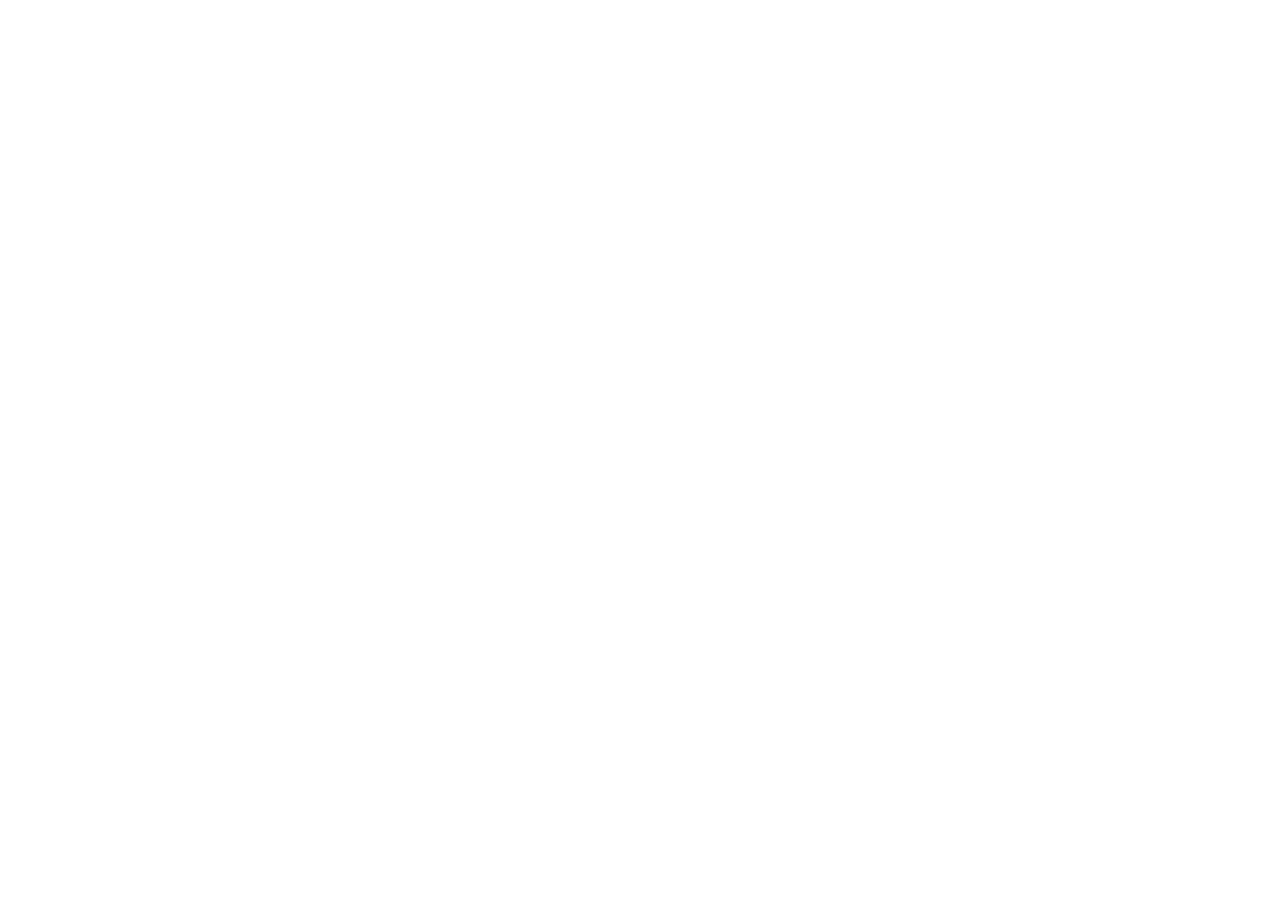
==== htdocs/index.html @ 6a360981 "improved windy widget integration" ====
<!DOCTYPE html>
<html xmlns="http://www.w3.org/1999/xhtml" xml:lang="de" lang="de">
  <head>
    <meta http-equiv="content-type" content="text/html; charset=UTF-8"/>
    <meta charset="utf-8">
    <meta name="author" content="Jörg Wendel"/>
    <meta name="copyright" content="Jörg Wendel"/>
    <meta name="viewport" content="initial-scale=1.0, width=device-width, user-scalable=no, maximum-scale=1, minimum-scale=1"/>
    <meta name="mobile-web-app-capable" content="yes"/>
    <meta name="apple-mobile-web-app-capable" content="yes"/>
<!--    <meta name="apple-mobile-web-app-status-bar-style" content="black-translucent"/> -->

    <link rel="icon" href="img/home.png" type="image/png"/>
    <link rel="shortcut icon" href="img/home.png" type="image/png"/>
    <link rel="apple-touch-icon-precomposed" sizes="144x144" href="img/home.png" type="image/png"/>

    <link rel="stylesheet" type="text/css" href="jquery/jquery-ui-1.12.1/jquery-ui.css">
    <link rel="stylesheet" type="text/css" href="jquery/autocomplete.css">
    <link rel="stylesheet" type="text/css" href="jquery/spectrum.css">
    <link rel="stylesheet" type="text/css" href="jquery/wheelcolorpicker.css">
    <link rel="stylesheet" type="text/css" href="jquery/picktim.css">
    <link rel="stylesheet" type="text/css" href="css/all.css" crossorigin="anonymous">
    <link rel="stylesheet" type="text/css" href="stylesheet.css">
    <link rel="stylesheet" type="text/css" href="scrollbar.css">

<!--    <link rel="stylesheet" href="//cdn.jsdelivr.net/npm/@mdi/font@6.5.95/css/materialdesignicons.min.css"> -->
    <link rel="stylesheet" href="css/materialdesignicons.min.css">

    <script src="jquery/jquery-3.5.1.min.js"></script>
    <script src="jquery/jquery-migrate-3.0.0.min.js"></script>
    <script src="jquery/picktim.js"></script>
    <script src="jquery/jquery-ui-1.12.1/jquery-ui.min.js"></script>
    <script src="jquery/jquery.ui.touch-punch.min.js"></script>
    <script src="jquery/jquery.md5.js"></script>
    <script src="jquery/jquery.browser.min.js"></script>
    <script src="jquery/spectrum.js"></script>
    <script src="jquery/jquery.wheelcolorpicker.min.js"></script>
    <script src="jquery/autocomplete.js"></script>
    <script src="jquery/moment-with-locales.min.js"></script>
    <script src="jquery/Chart.min.js"></script>
    <script src="jquery/canvas-gauges-master/gauge.min.js"></script>
    <script src="jquery/tinycolor.js"></script>
    <script src="jquery/sun.js"></script>
    <script type="text/javascript" src="const.js"></script>
    <script type="text/javascript" src="websocket.js"></script>
    <script type="text/javascript" src="main.js"></script>
    <script type="text/javascript" src="dashboard.js"></script>
    <script type="text/javascript" src="list.js"></script>
    <script type="text/javascript" src="chart.js"></script>
    <script type="text/javascript" src="setup.js"></script>
    <script type="text/javascript" src="iosetup.js"></script>
    <script type="text/javascript" src="usercfg.js"></script>
    <script type="text/javascript" src="alerts.js"></script>
    <script type="text/javascript" src="schema.js"></script>
    <script type="text/javascript" src="groups.js"></script>
    <script type="text/javascript" src="images.js"></script>
    <script type="text/javascript" src="commands.js"></script>
    <script type="text/javascript" src="lmc.js"></script>
    <script type="text/javascript" src="vdr.js"></script>
<!--    <script type="text/javascript" src="ph.js"></script> -->
  </head>
  <body>

    <div id="menu" class="menu">
      <nav id="navMenu" class="navMenu"></nav>
      <div id="infoBox" class="rounded-border infoBox"></div>
      <header id="header" class="rounded-border header"></header>
    </div>
    <div id="dashboardMenu" class="rounded-border menuDashboard"></div>

    <div id="content" class="content">
      <div id="controlContainer" class="controlContainer hidden"></div>
      <div id="container" class="container"></div>
    </div>

    <dialog role="dialog">
      <canvas id="chartDialog" class="chartDialogCanvas" onclick="toggleChartDialog('',0)"></canvas>
    </dialog>

  </body>
</html>
---- htdocs/jquery/autocomplete.css ----
input.vanilla,
.ui-autocomplete-multiselect.ui-state-default {
    display: block;
    padding: 4px 9px 1px 2px;
    overflow: hidden;
    cursor: text;
    background-color: var(--edit);
    border-radius: var(--borderRadius);
    border-color: var(--borderColor);
    border-style: none;
    border-width: 1px;
    margin-bottom: 3px;
    margin-top: 1px;
    width: inherit;
    /*height: 24px;*/
}

div.sortable div.placeholder {
	 border: 1px dashed #ccc;
    background-color: #afcada;
    display: inline-block;
    border-radius: 4px;
    padding: 0px 0px;
    margin-right: 2px;
    margin-bottom: 0px;
    width: 60px;
}

div.sortable div.placeholder:after {
    content: "\00a0 ";
}

input.vanilla {
    line-height: 1.7;
    padding: 2px 5px;
}

.ui-autocomplete-multiselect .ui-autocomplete-multiselect-item .ui-icon {
    float: right;
    cursor: pointer;
}

.ui-autocomplete-multiselect .ui-autocomplete-multiselect-item {
    display: inline-block;
    border: 1px solid #ccc;
    border-radius: 4px;
    padding: 1px 3px;
    margin-right: 2px;
    margin-bottom: 3px;
    color: #333;
    background-color: #f6f6f6;
}

.ui-autocomplete-multiselect input {
    display: inline-block;
    border: none;
    outline: none;
    height: auto;
    margin: 2px;
    overflow: visible;
    margin-bottom: 5px;
    text-align: left;
}

input.vanilla:focus,
.ui-autocomplete-multiselect.ui-state-active {
    outline: none;
/*    border: 1px solid #7ea4c7;
    -moz-box-shadow: 0 0 5px rgba(50,150,255,0.5);
    -webkit-box-shadow: 0 0 5px rgba(50,150,255,0.5);
    -khtml-box-shadow: 0 0 5px rgba(50,150,255,0.5);
    box-shadow: 0 0 5px rgba(50,150,255,0.5);*/
}

.ui-autocomplete {
    border-top: 0;
    border-top-left-radius: 0;
    border-top-right-radius: 0;
}
---- htdocs/jquery/spectrum.css ----
/***
Spectrum Colorpicker v1.8.1
https://github.com/bgrins/spectrum
Author: Brian Grinstead
License: MIT
***/

.sp-container {
    position:absolute;
    top:0;
    left:0;
    display:inline-block;
    *display: inline;
    *zoom: 1;
    /* https://github.com/bgrins/spectrum/issues/40 */
    z-index: 9999994;
    overflow: hidden;
}
.sp-container.sp-flat {
    position: relative;
}

/* Fix for * { box-sizing: border-box; } */
.sp-container,
.sp-container * {
    -webkit-box-sizing: content-box;
       -moz-box-sizing: content-box;
            box-sizing: content-box;
}

/* http://ansciath.tumblr.com/post/7347495869/css-aspect-ratio */
.sp-top {
  position:relative;
  width: 100%;
  display:inline-block;
}
.sp-top-inner {
   position:absolute;
   top:0;
   left:0;
   bottom:0;
   right:0;
}
.sp-color {
    position: absolute;
    top:0;
    left:0;
    bottom:0;
    right:20%;
}
.sp-hue {
    position: absolute;
    top:0;
    right:0;
    bottom:0;
    left:84%;
    height: 100%;
}

.sp-clear-enabled .sp-hue {
    top:33px;
    height: 77.5%;
}

.sp-fill {
    padding-top: 80%;
}
.sp-sat, .sp-val {
    position: absolute;
    top:0;
    left:0;
    right:0;
    bottom:0;
}

.sp-alpha-enabled .sp-top {
    margin-bottom: 18px;
}
.sp-alpha-enabled .sp-alpha {
    display: block;
}
.sp-alpha-handle {
    position:absolute;
    top:-4px;
    bottom: -4px;
    width: 6px;
    left: 50%;
    cursor: pointer;
    border: 1px solid black;
    background: white;
    opacity: .8;
}
.sp-alpha {
    display: none;
    position: absolute;
    bottom: -14px;
    right: 0;
    left: 0;
    height: 8px;
}
.sp-alpha-inner {
    border: solid 1px #333;
}

.sp-clear {
    display: none;
}

.sp-clear.sp-clear-display {
    background-position: center;
}

.sp-clear-enabled .sp-clear {
    display: block;
    position:absolute;
    top:0px;
    right:0;
    bottom:0;
    left:84%;
    height: 28px;
}

/* Don't allow text selection */
.sp-container, .sp-replacer, .sp-preview, .sp-dragger, .sp-slider, .sp-alpha, .sp-clear, .sp-alpha-handle, .sp-container.sp-dragging .sp-input, .sp-container button  {
    -webkit-user-select:none;
    -moz-user-select: -moz-none;
    -o-user-select:none;
    user-select: none;
}

.sp-container.sp-input-disabled .sp-input-container {
    display: none;
}
.sp-container.sp-buttons-disabled .sp-button-container {
    display: none;
}
.sp-container.sp-palette-buttons-disabled .sp-palette-button-container {
    display: none;
}
.sp-palette-only .sp-picker-container {
    display: none;
}
.sp-palette-disabled .sp-palette-container {
    display: none;
}

.sp-initial-disabled .sp-initial {
    display: none;
}


/* Gradients for hue, saturation and value instead of images.  Not pretty... but it works */
.sp-sat {
    background-image: -webkit-gradient(linear,  0 0, 100% 0, from(#FFF), to(rgba(204, 154, 129, 0)));
    background-image: -webkit-linear-gradient(left, #FFF, rgba(204, 154, 129, 0));
    background-image: -moz-linear-gradient(left, #fff, rgba(204, 154, 129, 0));
    background-image: -o-linear-gradient(left, #fff, rgba(204, 154, 129, 0));
    background-image: -ms-linear-gradient(left, #fff, rgba(204, 154, 129, 0));
    background-image: linear-gradient(to right, #fff, rgba(204, 154, 129, 0));
    -ms-filter: "progid:DXImageTransform.Microsoft.gradient(GradientType = 1, startColorstr=#FFFFFFFF, endColorstr=#00CC9A81)";
    filter : progid:DXImageTransform.Microsoft.gradient(GradientType = 1, startColorstr='#FFFFFFFF', endColorstr='#00CC9A81');
}
.sp-val {
    background-image: -webkit-gradient(linear, 0 100%, 0 0, from(#000000), to(rgba(204, 154, 129, 0)));
    background-image: -webkit-linear-gradient(bottom, #000000, rgba(204, 154, 129, 0));
    background-image: -moz-linear-gradient(bottom, #000, rgba(204, 154, 129, 0));
    background-image: -o-linear-gradient(bottom, #000, rgba(204, 154, 129, 0));
    background-image: -ms-linear-gradient(bottom, #000, rgba(204, 154, 129, 0));
    background-image: linear-gradient(to top, #000, rgba(204, 154, 129, 0));
    -ms-filter: "progid:DXImageTransform.Microsoft.gradient(startColorstr=#00CC9A81, endColorstr=#FF000000)";
    filter : progid:DXImageTransform.Microsoft.gradient(startColorstr='#00CC9A81', endColorstr='#FF000000');
}

.sp-hue {
    background: -moz-linear-gradient(top, #ff0000 0%, #ffff00 17%, #00ff00 33%, #00ffff 50%, #0000ff 67%, #ff00ff 83%, #ff0000 100%);
    background: -ms-linear-gradient(top, #ff0000 0%, #ffff00 17%, #00ff00 33%, #00ffff 50%, #0000ff 67%, #ff00ff 83%, #ff0000 100%);
    background: -o-linear-gradient(top, #ff0000 0%, #ffff00 17%, #00ff00 33%, #00ffff 50%, #0000ff 67%, #ff00ff 83%, #ff0000 100%);
    background: -webkit-gradient(linear, left top, left bottom, from(#ff0000), color-stop(0.17, #ffff00), color-stop(0.33, #00ff00), color-stop(0.5, #00ffff), color-stop(0.67, #0000ff), color-stop(0.83, #ff00ff), to(#ff0000));
    background: -webkit-linear-gradient(top, #ff0000 0%, #ffff00 17%, #00ff00 33%, #00ffff 50%, #0000ff 67%, #ff00ff 83%, #ff0000 100%);
    background: linear-gradient(to bottom, #ff0000 0%, #ffff00 17%, #00ff00 33%, #00ffff 50%, #0000ff 67%, #ff00ff 83%, #ff0000 100%);
}

/* IE filters do not support multiple color stops.
   Generate 6 divs, line them up, and do two color gradients for each.
   Yes, really.
 */
.sp-1 {
    height:17%;
    filter: progid:DXImageTransform.Microsoft.gradient(startColorstr='#ff0000', endColorstr='#ffff00');
}
.sp-2 {
    height:16%;
    filter: progid:DXImageTransform.Microsoft.gradient(startColorstr='#ffff00', endColorstr='#00ff00');
}
.sp-3 {
    height:17%;
    filter: progid:DXImageTransform.Microsoft.gradient(startColorstr='#00ff00', endColorstr='#00ffff');
}
.sp-4 {
    height:17%;
    filter: progid:DXImageTransform.Microsoft.gradient(startColorstr='#00ffff', endColorstr='#0000ff');
}
.sp-5 {
    height:16%;
    filter: progid:DXImageTransform.Microsoft.gradient(startColorstr='#0000ff', endColorstr='#ff00ff');
}
.sp-6 {
    height:17%;
    filter: progid:DXImageTransform.Microsoft.gradient(startColorstr='#ff00ff', endColorstr='#ff0000');
}

.sp-hidden {
    display: none !important;
}

/* Clearfix hack */
.sp-cf:before, .sp-cf:after { content: ""; display: table; }
.sp-cf:after { clear: both; }
.sp-cf { *zoom: 1; }

/* Mobile devices, make hue slider bigger so it is easier to slide */
@media (max-device-width: 480px) {
    .sp-color { right: 40%; }
    .sp-hue { left: 63%; }
    .sp-fill { padding-top: 60%; }
}
.sp-dragger {
   border-radius: 5px;
   height: 5px;
   width: 5px;
   border: 1px solid #fff;
   background: #000;
   cursor: pointer;
   position:absolute;
   top:0;
   left: 0;
}
.sp-slider {
    position: absolute;
    top:0;
    cursor:pointer;
    height: 3px;
    left: -1px;
    right: -1px;
    border: 1px solid #000;
    background: white;
    opacity: .8;
}

/*
Theme authors:
Here are the basic themeable display options (colors, fonts, global widths).
See http://bgrins.github.io/spectrum/themes/ for instructions.
*/

.sp-container {
    border-radius: 0;
    background-color: #ECECEC;
    border: solid 1px #f0c49B;
    padding: 0;
}
.sp-container, .sp-container button, .sp-container input, .sp-color, .sp-hue, .sp-clear {
    font: normal 12px "Lucida Grande", "Lucida Sans Unicode", "Lucida Sans", Geneva, Verdana, sans-serif;
    -webkit-box-sizing: border-box;
    -moz-box-sizing: border-box;
    -ms-box-sizing: border-box;
    box-sizing: border-box;
}
.sp-top {
    margin-bottom: 3px;
}
.sp-color, .sp-hue, .sp-clear {
    border: solid 1px #666;
}

/* Input */
.sp-input-container {
    float:right;
    width: 100px;
    margin-bottom: 4px;
}
.sp-initial-disabled  .sp-input-container {
    width: 100%;
}
.sp-input {
   font-size: 12px !important;
   border: 1px inset;
   padding: 4px 5px;
   margin: 0;
   width: 100%;
   background:transparent;
   border-radius: 3px;
   color: #222;
}
.sp-input:focus  {
    border: 1px solid orange;
}
.sp-input.sp-validation-error {
    border: 1px solid red;
    background: #fdd;
}
.sp-picker-container , .sp-palette-container {
    float:left;
    position: relative;
    padding: 10px;
    padding-bottom: 300px;
    margin-bottom: -290px;
}
.sp-picker-container {
    width: 172px;
    border-left: solid 1px #fff;
}

/* Palettes */
.sp-palette-container {
    border-right: solid 1px #ccc;
}

.sp-palette-only .sp-palette-container {
    border: 0;
}

.sp-palette .sp-thumb-el {
    display: block;
    position:relative;
    float:left;
    width: 24px;
    height: 15px;
    margin: 3px;
    cursor: pointer;
    border:solid 2px transparent;
}
.sp-palette .sp-thumb-el:hover, .sp-palette .sp-thumb-el.sp-thumb-active {
    border-color: orange;
}
.sp-thumb-el {
    position:relative;
}

/* Initial */
.sp-initial {
    float: left;
    border: solid 1px #333;
}
.sp-initial span {
    width: 30px;
    height: 25px;
    border:none;
    display:block;
    float:left;
    margin:0;
}

.sp-initial .sp-clear-display {
    background-position: center;
}

/* Buttons */
.sp-palette-button-container,
.sp-button-container {
    float: right;
}

/* Replacer (the little preview div that shows up instead of the <input>) */
.sp-replacer {
    margin:0;
    overflow:hidden;
    cursor:pointer;
    padding: 4px;
    display:inline-block;
    *zoom: 1;
    *display: inline;

    /* border: solid 1px #91765d;*/
    border-style: solid;
    border-color: var(--neutral2);
    border-radius: 3px;
    border-width: 1px;
    background-color: var(--light3);
    color: var(--fontColor);
    /*background: #eee;
    color: #333; */
    vertical-align: middle;
}
.sp-replacer:hover, .sp-replacer.sp-active {
    border-color: #F0C49B;
    color: #111;
}
.sp-replacer.sp-disabled {
    cursor:default;
    border-color: silver;
    color: silver;
}
.sp-dd {
    padding: 2px 0;
    height: 16px;
    line-height: 16px;
    float:left;
    font-size:10px;
}
.sp-preview {
    position:relative;
    width:25px;
    height: 20px;
    border: solid 1px #222;
    margin-right: 5px;
    float:left;
    z-index: 0;
}

.sp-palette {
    *width: 220px;
    max-width: 220px;
}
.sp-palette .sp-thumb-el {
    width:16px;
    height: 16px;
    margin:2px 1px;
    border: solid 1px #d0d0d0;
}

.sp-container {
    padding-bottom:0;
}


/* Buttons: http://hellohappy.org/css3-buttons/ */
.sp-container button {
  background-color: #eeeeee;
  background-image: -webkit-linear-gradient(top, #eeeeee, #cccccc);
  background-image: -moz-linear-gradient(top, #eeeeee, #cccccc);
  background-image: -ms-linear-gradient(top, #eeeeee, #cccccc);
  background-image: -o-linear-gradient(top, #eeeeee, #cccccc);
  background-image: linear-gradient(to bottom, #eeeeee, #cccccc);
  border: 1px solid #ccc;
  border-bottom: 1px solid #bbb;
  border-radius: 3px;
  color: #333;
  font-size: 14px;
  line-height: 1;
  padding: 5px 4px;
  text-align: center;
  text-shadow: 0 1px 0 #eee;
  vertical-align: middle;
}
.sp-container button:hover {
    background-color: #dddddd;
    background-image: -webkit-linear-gradient(top, #dddddd, #bbbbbb);
    background-image: -moz-linear-gradient(top, #dddddd, #bbbbbb);
    background-image: -ms-linear-gradient(top, #dddddd, #bbbbbb);
    background-image: -o-linear-gradient(top, #dddddd, #bbbbbb);
    background-image: linear-gradient(to bottom, #dddddd, #bbbbbb);
    border: 1px solid #bbb;
    border-bottom: 1px solid #999;
    cursor: pointer;
    text-shadow: 0 1px 0 #ddd;
}
.sp-container button:active {
    border: 1px solid #aaa;
    border-bottom: 1px solid #888;
    -webkit-box-shadow: inset 0 0 5px 2px #aaaaaa, 0 1px 0 0 #eeeeee;
    -moz-box-shadow: inset 0 0 5px 2px #aaaaaa, 0 1px 0 0 #eeeeee;
    -ms-box-shadow: inset 0 0 5px 2px #aaaaaa, 0 1px 0 0 #eeeeee;
    -o-box-shadow: inset 0 0 5px 2px #aaaaaa, 0 1px 0 0 #eeeeee;
    box-shadow: inset 0 0 5px 2px #aaaaaa, 0 1px 0 0 #eeeeee;
}
.sp-cancel {
    font-size: 11px;
    color: #d93f3f !important;
    margin:0;
    padding:2px;
    margin-right: 5px;
    vertical-align: middle;
    text-decoration:none;

}
.sp-cancel:hover {
    color: #d93f3f !important;
    text-decoration: underline;
}


.sp-palette span:hover, .sp-palette span.sp-thumb-active {
    border-color: #000;
}

.sp-preview, .sp-alpha, .sp-thumb-el {
    position:relative;
    background-image: url([data-uri]);
}
.sp-preview-inner, .sp-alpha-inner, .sp-thumb-inner {
    display:block;
    position:absolute;
    top:0;left:0;bottom:0;right:0;
}

.sp-palette .sp-thumb-inner {
    background-position: 50% 50%;
    background-repeat: no-repeat;
}

.sp-palette .sp-thumb-light.sp-thumb-active .sp-thumb-inner {
    background-image: url([data-uri]);
}

.sp-palette .sp-thumb-dark.sp-thumb-active .sp-thumb-inner {
    background-image: url([data-uri]);
}

.sp-clear-display {
    background-repeat:no-repeat;
    background-position: center;
    background-image: url([data-uri]);
}
---- htdocs/jquery/wheelcolorpicker.css ----
/**
 * Wheel Color Picker for jQuery
 * Base Stylesheet
 *
 * https://raffer.one/projects/jquery-wheelcolorpicker
 *
 * Copyright © 2011-2019 Fajar Chandra. All rights reserved.
 * Released under MIT License.
 * http://www.opensource.org/licenses/mit-license.php
 *
 * Note: Width, height, left, and top properties are handled by the
 * plugin. These values might change on the fly.
 */

.jQWCP-wWidget {
  position: absolute;
  width: 250px;
  height: 180px;
  background: #eee;
  box-sizing: content-box;
  box-shadow: 1px 1px 4px rgba(0,0,0,.5);
  border-radius: 4px;
  border: solid 1px #aaa;
  padding: 10px;
  z-index: 1001;
  touch-action: none;
}

.jQWCP-wWidget.jQWCP-block {
  position: relative;
  border-color: #aaa;
  box-shadow: inset 1px 1px 1px #ccc;
}

.jQWCP-wWheel {
  background-repeat: no-repeat;
  background-position: center;
  background-size: contain;
  position: relative;
  float: left;
  width: 180px;
  height: 180px;
  -webkit-border-radius: 90px;
  -moz-border-radius: 50%;
  border-radius: 50%;
  border: solid 1px #aaa;
  margin: -1px;
  margin-right: 10px;
  transition: border .15s;
  cursor: crosshair;
}

.jQWCP-wWheel:hover {
  border-color: #666;
}

.jQWCP-wWheelOverlay {
  position: absolute;
  top: 0;
  left: 0;
  width: 100%;
  height: 100%;
  background: #000;
  opacity: 0;
  -webkit-border-radius: 90px;
  -moz-border-radius: 50%;
  border-radius: 50%;
}

.jQWCP-wWheelCursor {
  width: 8px;
  height: 8px;
  position: absolute;
  top: 50%;
  left: 50%;
  margin: -6px -6px;
  cursor: crosshair;
  border: solid 2px #fff;
  box-shadow: 1px 1px 2px #000;
  border-radius: 50%;
}

.jQWCP-slider-wrapper,
.jQWCP-wPreview {
  position: relative;
  width: 20px;
  height: 180px;
  float: left;
  margin-right: 10px;
}

.jQWCP-wWheel:last-child,
.jQWCP-slider-wrapper:last-child,
.jQWCP-wPreview:last-child {
    margin-right: 0;
}

.jQWCP-slider,
.jQWCP-wPreviewBox {
  position: absolute;
  width: 100%;
  height: 100%;
  left: 0;
  top: 0;
  box-sizing: border-box;
  border: solid 1px #aaa;
  margin: -1px;
  -moz-border-radius: 4px;
  border-radius: 4px;
  transition: border .15s;
}

.jQWCP-slider {
  cursor: crosshair;
}

.jQWCP-slider-wrapper:hover .jQWCP-slider {
  border-color: #666;
}

.jQWCP-scursor {
  position: absolute;
  left: 0;
  top: 0;
  right: 0;
  height: 6px;
  margin: -5px -1px -5px -3px;
  cursor: crosshair;
  border: solid 2px #fff;
  box-shadow: 1px 1px 2px #000;
  border-radius: 4px;
}

.jQWCP-wAlphaSlider,
.jQWCP-wPreviewBox {
  background: url('[data-uri]') center center;
}

.jQWCP-overlay {
  position: fixed;
  top: 0;
  left: 0;
  bottom: 0;
  right: 0;
  z-index: 1000;
}

/*********************/

/* Mobile layout */

.jQWCP-mobile.jQWCP-wWidget {
    position: fixed;
    bottom: 0;
    left: 0 !important;
    top: auto !important;
    width: 100%;
    height: 75%;
    max-height: 240px;
    box-sizing: border-box;
    border-radius: 0;
}
---- htdocs/jquery/picktim.css ----
:root{
    --picktim-container-width: 150px;
    --picktim-container-height: 120px;
}
.picktim-container{
    position: var(--picktim-container-position);
    width: var(--picktim-container-width);
    height: var(--picktim-container-height);
    border: 2px #DDD solid;
    border-radius: 3px;
    background: #EEE;
    box-shadow: 0 1px 1px rgba(0, 0, 0, 0.1);
    font-family: 'Source Sans Pro', 'Helvetica Neue', Helvetica, Arial, sans-serif;
    font-weight: 400;
    font-size: 14px;
    line-height: 1.42857143;
    box-sizing: border-box;
    z-index: 999;
}
.picktim-table{
    text-align: center;
    width: calc(var(--picktim-container-width) - 4px);
    height: calc(var(--picktim-container-height) - 4px);
    background-color: transparent;
}

.picktim-hour{
    width: 50px;
    border: none;
    text-align: center;
    font-size: 18px;
    font-weight: bold;
    background: none;
}

.picktim-mins{
    width: 50px;
    border: none;
    text-align: center;
    font-size: 18px;
    font-weight: bold;
    background: none;
}
.picktim-ampm{
    width: 50px;
    border: none;
    text-align: left;
    font-size: 18px;
    font-weight: bold;
    background: none;
    cursor: pointer;
}

.picktim-separator{
    border: none;
    text-align: center;
    font-size: 18px;
    font-weight: bold;
}

.picktim-btn{
    cursor: pointer;
    width: 50px !important;
    border-radius: 3px;
    -webkit-box-shadow: none;
    box-shadow: none;
    border: 1px solid transparent;
    display: inline-block;
    padding: 6px 12px;
    margin-bottom: 0;
    font-size: 18px;
    font-weight: bold;
    line-height: 1.42857143;
    text-align: center;
    white-space: nowrap;
    vertical-align: middle;
    -ms-touch-action: manipulation;
    touch-action: manipulation;
    -webkit-user-select: none;
    -moz-user-select: none;
    -ms-user-select: none;
    user-select: none;
    background-image: none;
}
.picktim-btn:hover, .picktim-btn:focus{
    background-color: rgba(255,255,255,0.5);
    text-decoration: none;
}
.picktim-btn:active{
    text-decoration: none;
}
.picktim-btn:disabled{
    cursor: default;
    opacity: 0.65;
    box-shadow: none;
}
.picktim-clear{
    position: relative;
    top: 7px;
    left: -20px;
}
.picktim-clear:active{
    -webkit-box-shadow: none;
    -moz-box-shadow: none;
    box-shadow: none;
    color: rgba(255,255,255,0.5);
    outline: 0;
    background-image: none;
}
---- htdocs/css/all.css ----
/*!
 * Font Awesome Free 5.0.13 by @fontawesome - https://fontawesome.com
 * License - https://fontawesome.com/license (Icons: CC BY 4.0, Fonts: SIL OFL 1.1, Code: MIT License)
 */
.fa,.fab,.fal,.far,.fas{-moz-osx-font-smoothing:grayscale;-webkit-font-smoothing:antialiased;display:inline-block;font-style:normal;font-variant:normal;text-rendering:auto;line-height:1}.fa-lg{font-size:1.33333em;line-height:.75em;vertical-align:-.0667em}.fa-xs{font-size:.75em}.fa-sm{font-size:.875em}.fa-1x{font-size:1em}.fa-2x{font-size:2em}.fa-3x{font-size:3em}.fa-4x{font-size:4em}.fa-5x{font-size:5em}.fa-6x{font-size:6em}.fa-7x{font-size:7em}.fa-8x{font-size:8em}.fa-9x{font-size:9em}.fa-10x{font-size:10em}.fa-fw{text-align:center;width:1.25em}.fa-ul{list-style-type:none;margin-left:2.5em;padding-left:0}.fa-ul>li{position:relative}.fa-li{left:-2em;position:absolute;text-align:center;width:2em;line-height:inherit}.fa-border{border:.08em solid #eee;border-radius:.1em;padding:.2em .25em .15em}.fa-pull-left{float:left}.fa-pull-right{float:right}.fa.fa-pull-left,.fab.fa-pull-left,.fal.fa-pull-left,.far.fa-pull-left,.fas.fa-pull-left{margin-right:.3em}.fa.fa-pull-right,.fab.fa-pull-right,.fal.fa-pull-right,.far.fa-pull-right,.fas.fa-pull-right{margin-left:.3em}.fa-spin{animation:a 2s infinite linear}.fa-pulse{animation:a 1s infinite steps(8)}@keyframes a{0%{transform:rotate(0deg)}to{transform:rotate(1turn)}}.fa-rotate-90{-ms-filter:"progid:DXImageTransform.Microsoft.BasicImage(rotation=1)";transform:rotate(90deg)}.fa-rotate-180{-ms-filter:"progid:DXImageTransform.Microsoft.BasicImage(rotation=2)";transform:rotate(180deg)}.fa-rotate-270{-ms-filter:"progid:DXImageTransform.Microsoft.BasicImage(rotation=3)";transform:rotate(270deg)}.fa-flip-horizontal{-ms-filter:"progid:DXImageTransform.Microsoft.BasicImage(rotation=0, mirror=1)";transform:scaleX(-1)}.fa-flip-vertical{transform:scaleY(-1)}.fa-flip-horizontal.fa-flip-vertical,.fa-flip-vertical{-ms-filter:"progid:DXImageTransform.Microsoft.BasicImage(rotation=2, mirror=1)"}.fa-flip-horizontal.fa-flip-vertical{transform:scale(-1)}:root .fa-flip-horizontal,:root .fa-flip-vertical,:root .fa-rotate-90,:root .fa-rotate-180,:root .fa-rotate-270{-webkit-filter:none;filter:none}.fa-stack{display:inline-block;height:2em;line-height:2em;position:relative;vertical-align:middle;width:2em}.fa-stack-1x,.fa-stack-2x{left:0;position:absolute;text-align:center;width:100%}.fa-stack-1x{line-height:inherit}.fa-stack-2x{font-size:2em}.fa-inverse{color:#fff}.fa-500px:before{content:"\f26e"}.fa-accessible-icon:before{content:"\f368"}.fa-accusoft:before{content:"\f369"}.fa-address-book:before{content:"\f2b9"}.fa-address-card:before{content:"\f2bb"}.fa-adjust:before{content:"\f042"}.fa-adn:before{content:"\f170"}.fa-adversal:before{content:"\f36a"}.fa-affiliatetheme:before{content:"\f36b"}.fa-algolia:before{content:"\f36c"}.fa-align-center:before{content:"\f037"}.fa-align-justify:before{content:"\f039"}.fa-align-left:before{content:"\f036"}.fa-align-right:before{content:"\f038"}.fa-allergies:before{content:"\f461"}.fa-amazon:before{content:"\f270"}.fa-amazon-pay:before{content:"\f42c"}.fa-ambulance:before{content:"\f0f9"}.fa-american-sign-language-interpreting:before{content:"\f2a3"}.fa-amilia:before{content:"\f36d"}.fa-anchor:before{content:"\f13d"}.fa-android:before{content:"\f17b"}.fa-angellist:before{content:"\f209"}.fa-angle-double-down:before{content:"\f103"}.fa-angle-double-left:before{content:"\f100"}.fa-angle-double-right:before{content:"\f101"}.fa-angle-double-up:before{content:"\f102"}.fa-angle-down:before{content:"\f107"}.fa-angle-left:before{content:"\f104"}.fa-angle-right:before{content:"\f105"}.fa-angle-up:before{content:"\f106"}.fa-angrycreative:before{content:"\f36e"}.fa-angular:before{content:"\f420"}.fa-app-store:before{content:"\f36f"}.fa-app-store-ios:before{content:"\f370"}.fa-apper:before{content:"\f371"}.fa-apple:before{content:"\f179"}.fa-apple-pay:before{content:"\f415"}.fa-archive:before{content:"\f187"}.fa-arrow-alt-circle-down:before{content:"\f358"}.fa-arrow-alt-circle-left:before{content:"\f359"}.fa-arrow-alt-circle-right:before{content:"\f35a"}.fa-arrow-alt-circle-up:before{content:"\f35b"}.fa-arrow-circle-down:before{content:"\f0ab"}.fa-arrow-circle-left:before{content:"\f0a8"}.fa-arrow-circle-right:before{content:"\f0a9"}.fa-arrow-circle-up:before{content:"\f0aa"}.fa-arrow-down:before{content:"\f063"}.fa-arrow-left:before{content:"\f060"}.fa-arrow-right:before{content:"\f061"}.fa-arrow-up:before{content:"\f062"}.fa-arrows-alt:before{content:"\f0b2"}.fa-arrows-alt-h:before{content:"\f337"}.fa-arrows-alt-v:before{content:"\f338"}.fa-assistive-listening-systems:before{content:"\f2a2"}.fa-asterisk:before{content:"\f069"}.fa-asymmetrik:before{content:"\f372"}.fa-at:before{content:"\f1fa"}.fa-audible:before{content:"\f373"}.fa-audio-description:before{content:"\f29e"}.fa-autoprefixer:before{content:"\f41c"}.fa-avianex:before{content:"\f374"}.fa-aviato:before{content:"\f421"}.fa-aws:before{content:"\f375"}.fa-backward:before{content:"\f04a"}.fa-balance-scale:before{content:"\f24e"}.fa-ban:before{content:"\f05e"}.fa-band-aid:before{content:"\f462"}.fa-bandcamp:before{content:"\f2d5"}.fa-barcode:before{content:"\f02a"}.fa-bars:before{content:"\f0c9"}.fa-baseball-ball:before{content:"\f433"}.fa-basketball-ball:before{content:"\f434"}.fa-bath:before{content:"\f2cd"}.fa-battery-empty:before{content:"\f244"}.fa-battery-full:before{content:"\f240"}.fa-battery-half:before{content:"\f242"}.fa-battery-quarter:before{content:"\f243"}.fa-battery-three-quarters:before{content:"\f241"}.fa-bed:before{content:"\f236"}.fa-beer:before{content:"\f0fc"}.fa-behance:before{content:"\f1b4"}.fa-behance-square:before{content:"\f1b5"}.fa-bell:before{content:"\f0f3"}.fa-bell-slash:before{content:"\f1f6"}.fa-bicycle:before{content:"\f206"}.fa-bimobject:before{content:"\f378"}.fa-binoculars:before{content:"\f1e5"}.fa-birthday-cake:before{content:"\f1fd"}.fa-bitbucket:before{content:"\f171"}.fa-bitcoin:before{content:"\f379"}.fa-bity:before{content:"\f37a"}.fa-black-tie:before{content:"\f27e"}.fa-blackberry:before{content:"\f37b"}.fa-blender:before{content:"\f517"}.fa-blind:before{content:"\f29d"}.fa-blogger:before{content:"\f37c"}.fa-blogger-b:before{content:"\f37d"}.fa-bluetooth:before{content:"\f293"}.fa-bluetooth-b:before{content:"\f294"}.fa-bold:before{content:"\f032"}.fa-bolt:before{content:"\f0e7"}.fa-bomb:before{content:"\f1e2"}.fa-book:before{content:"\f02d"}.fa-book-open:before{content:"\f518"}.fa-bookmark:before{content:"\f02e"}.fa-bowling-ball:before{content:"\f436"}.fa-box:before{content:"\f466"}.fa-box-open:before{content:"\f49e"}.fa-boxes:before{content:"\f468"}.fa-braille:before{content:"\f2a1"}.fa-briefcase:before{content:"\f0b1"}.fa-briefcase-medical:before{content:"\f469"}.fa-broadcast-tower:before{content:"\f519"}.fa-broom:before{content:"\f51a"}.fa-btc:before{content:"\f15a"}.fa-bug:before{content:"\f188"}.fa-building:before{content:"\f1ad"}.fa-bullhorn:before{content:"\f0a1"}.fa-bullseye:before{content:"\f140"}.fa-burn:before{content:"\f46a"}.fa-buromobelexperte:before{content:"\f37f"}.fa-bus:before{content:"\f207"}.fa-buysellads:before{content:"\f20d"}.fa-calculator:before{content:"\f1ec"}.fa-calendar:before{content:"\f133"}.fa-calendar-alt:before{content:"\f073"}.fa-calendar-check:before{content:"\f274"}.fa-calendar-minus:before{content:"\f272"}.fa-calendar-plus:before{content:"\f271"}.fa-calendar-times:before{content:"\f273"}.fa-camera:before{content:"\f030"}.fa-camera-retro:before{content:"\f083"}.fa-capsules:before{content:"\f46b"}.fa-car:before{content:"\f1b9"}.fa-caret-down:before{content:"\f0d7"}.fa-caret-left:before{content:"\f0d9"}.fa-caret-right:before{content:"\f0da"}.fa-caret-square-down:before{content:"\f150"}.fa-caret-square-left:before{content:"\f191"}.fa-caret-square-right:before{content:"\f152"}.fa-caret-square-up:before{content:"\f151"}.fa-caret-up:before{content:"\f0d8"}.fa-cart-arrow-down:before{content:"\f218"}.fa-cart-plus:before{content:"\f217"}.fa-cc-amazon-pay:before{content:"\f42d"}.fa-cc-amex:before{content:"\f1f3"}.fa-cc-apple-pay:before{content:"\f416"}.fa-cc-diners-club:before{content:"\f24c"}.fa-cc-discover:before{content:"\f1f2"}.fa-cc-jcb:before{content:"\f24b"}.fa-cc-mastercard:before{content:"\f1f1"}.fa-cc-paypal:before{content:"\f1f4"}.fa-cc-stripe:before{content:"\f1f5"}.fa-cc-visa:before{content:"\f1f0"}.fa-centercode:before{content:"\f380"}.fa-certificate:before{content:"\f0a3"}.fa-chalkboard:before{content:"\f51b"}.fa-chalkboard-teacher:before{content:"\f51c"}.fa-chart-area:before{content:"\f1fe"}.fa-chart-bar:before{content:"\f080"}.fa-chart-line:before{content:"\f201"}.fa-chart-pie:before{content:"\f200"}.fa-check:before{content:"\f00c"}.fa-check-circle:before{content:"\f058"}.fa-check-square:before{content:"\f14a"}.fa-chess:before{content:"\f439"}.fa-chess-bishop:before{content:"\f43a"}.fa-chess-board:before{content:"\f43c"}.fa-chess-king:before{content:"\f43f"}.fa-chess-knight:before{content:"\f441"}.fa-chess-pawn:before{content:"\f443"}.fa-chess-queen:before{content:"\f445"}.fa-chess-rook:before{content:"\f447"}.fa-chevron-circle-down:before{content:"\f13a"}.fa-chevron-circle-left:before{content:"\f137"}.fa-chevron-circle-right:before{content:"\f138"}.fa-chevron-circle-up:before{content:"\f139"}.fa-chevron-down:before{content:"\f078"}.fa-chevron-left:before{content:"\f053"}.fa-chevron-right:before{content:"\f054"}.fa-chevron-up:before{content:"\f077"}.fa-child:before{content:"\f1ae"}.fa-chrome:before{content:"\f268"}.fa-church:before{content:"\f51d"}.fa-circle:before{content:"\f111"}.fa-circle-notch:before{content:"\f1ce"}.fa-clipboard:before{content:"\f328"}.fa-clipboard-check:before{content:"\f46c"}.fa-clipboard-list:before{content:"\f46d"}.fa-clock:before{content:"\f017"}.fa-clone:before{content:"\f24d"}.fa-closed-captioning:before{content:"\f20a"}.fa-cloud:before{content:"\f0c2"}.fa-cloud-download-alt:before{content:"\f381"}.fa-cloud-upload-alt:before{content:"\f382"}.fa-cloudscale:before{content:"\f383"}.fa-cloudsmith:before{content:"\f384"}.fa-cloudversify:before{content:"\f385"}.fa-code:before{content:"\f121"}.fa-code-branch:before{content:"\f126"}.fa-codepen:before{content:"\f1cb"}.fa-codiepie:before{content:"\f284"}.fa-coffee:before{content:"\f0f4"}.fa-cog:before{content:"\f013"}.fa-cogs:before{content:"\f085"}.fa-coins:before{content:"\f51e"}.fa-columns:before{content:"\f0db"}.fa-comment:before{content:"\f075"}.fa-comment-alt:before{content:"\f27a"}.fa-comment-dots:before{content:"\f4ad"}.fa-comment-slash:before{content:"\f4b3"}.fa-comments:before{content:"\f086"}.fa-compact-disc:before{content:"\f51f"}.fa-compass:before{content:"\f14e"}.fa-compress:before{content:"\f066"}.fa-connectdevelop:before{content:"\f20e"}.fa-contao:before{content:"\f26d"}.fa-copy:before{content:"\f0c5"}.fa-copyright:before{content:"\f1f9"}.fa-couch:before{content:"\f4b8"}.fa-cpanel:before{content:"\f388"}.fa-creative-commons:before{content:"\f25e"}.fa-creative-commons-by:before{content:"\f4e7"}.fa-creative-commons-nc:before{content:"\f4e8"}.fa-creative-commons-nc-eu:before{content:"\f4e9"}.fa-creative-commons-nc-jp:before{content:"\f4ea"}.fa-creative-commons-nd:before{content:"\f4eb"}.fa-creative-commons-pd:before{content:"\f4ec"}.fa-creative-commons-pd-alt:before{content:"\f4ed"}.fa-creative-commons-remix:before{content:"\f4ee"}.fa-creative-commons-sa:before{content:"\f4ef"}.fa-creative-commons-sampling:before{content:"\f4f0"}.fa-creative-commons-sampling-plus:before{content:"\f4f1"}.fa-creative-commons-share:before{content:"\f4f2"}.fa-credit-card:before{content:"\f09d"}.fa-crop:before{content:"\f125"}.fa-crosshairs:before{content:"\f05b"}.fa-crow:before{content:"\f520"}.fa-crown:before{content:"\f521"}.fa-css3:before{content:"\f13c"}.fa-css3-alt:before{content:"\f38b"}.fa-cube:before{content:"\f1b2"}.fa-cubes:before{content:"\f1b3"}.fa-cut:before{content:"\f0c4"}.fa-cuttlefish:before{content:"\f38c"}.fa-d-and-d:before{content:"\f38d"}.fa-dashcube:before{content:"\f210"}.fa-database:before{content:"\f1c0"}.fa-deaf:before{content:"\f2a4"}.fa-delicious:before{content:"\f1a5"}.fa-deploydog:before{content:"\f38e"}.fa-deskpro:before{content:"\f38f"}.fa-desktop:before{content:"\f108"}.fa-deviantart:before{content:"\f1bd"}.fa-diagnoses:before{content:"\f470"}.fa-dice:before{content:"\f522"}.fa-dice-five:before{content:"\f523"}.fa-dice-four:before{content:"\f524"}.fa-dice-one:before{content:"\f525"}.fa-dice-six:before{content:"\f526"}.fa-dice-three:before{content:"\f527"}.fa-dice-two:before{content:"\f528"}.fa-digg:before{content:"\f1a6"}.fa-digital-ocean:before{content:"\f391"}.fa-discord:before{content:"\f392"}.fa-discourse:before{content:"\f393"}.fa-divide:before{content:"\f529"}.fa-dna:before{content:"\f471"}.fa-dochub:before{content:"\f394"}.fa-docker:before{content:"\f395"}.fa-dollar-sign:before{content:"\f155"}.fa-dolly:before{content:"\f472"}.fa-dolly-flatbed:before{content:"\f474"}.fa-donate:before{content:"\f4b9"}.fa-door-closed:before{content:"\f52a"}.fa-door-open:before{content:"\f52b"}.fa-dot-circle:before{content:"\f192"}.fa-dove:before{content:"\f4ba"}.fa-download:before{content:"\f019"}.fa-draft2digital:before{content:"\f396"}.fa-dribbble:before{content:"\f17d"}.fa-dribbble-square:before{content:"\f397"}.fa-dropbox:before{content:"\f16b"}.fa-drupal:before{content:"\f1a9"}.fa-dumbbell:before{content:"\f44b"}.fa-dyalog:before{content:"\f399"}.fa-earlybirds:before{content:"\f39a"}.fa-ebay:before{content:"\f4f4"}.fa-edge:before{content:"\f282"}.fa-edit:before{content:"\f044"}.fa-eject:before{content:"\f052"}.fa-elementor:before{content:"\f430"}.fa-ellipsis-h:before{content:"\f141"}.fa-ellipsis-v:before{content:"\f142"}.fa-ember:before{content:"\f423"}.fa-empire:before{content:"\f1d1"}.fa-envelope:before{content:"\f0e0"}.fa-envelope-open:before{content:"\f2b6"}.fa-envelope-square:before{content:"\f199"}.fa-envira:before{content:"\f299"}.fa-equals:before{content:"\f52c"}.fa-eraser:before{content:"\f12d"}.fa-erlang:before{content:"\f39d"}.fa-ethereum:before{content:"\f42e"}.fa-etsy:before{content:"\f2d7"}.fa-euro-sign:before{content:"\f153"}.fa-exchange-alt:before{content:"\f362"}.fa-exclamation:before{content:"\f12a"}.fa-exclamation-circle:before{content:"\f06a"}.fa-exclamation-triangle:before{content:"\f071"}.fa-expand:before{content:"\f065"}.fa-expand-arrows-alt:before{content:"\f31e"}.fa-expeditedssl:before{content:"\f23e"}.fa-external-link-alt:before{content:"\f35d"}.fa-external-link-square-alt:before{content:"\f360"}.fa-eye:before{content:"\f06e"}.fa-eye-dropper:before{content:"\f1fb"}.fa-eye-slash:before{content:"\f070"}.fa-facebook:before{content:"\f09a"}.fa-facebook-f:before{content:"\f39e"}.fa-facebook-messenger:before{content:"\f39f"}.fa-facebook-square:before{content:"\f082"}.fa-fast-backward:before{content:"\f049"}.fa-fast-forward:before{content:"\f050"}.fa-fax:before{content:"\f1ac"}.fa-feather:before{content:"\f52d"}.fa-female:before{content:"\f182"}.fa-fighter-jet:before{content:"\f0fb"}.fa-file:before{content:"\f15b"}.fa-file-alt:before{content:"\f15c"}.fa-file-archive:before{content:"\f1c6"}.fa-file-audio:before{content:"\f1c7"}.fa-file-code:before{content:"\f1c9"}.fa-file-excel:before{content:"\f1c3"}.fa-file-image:before{content:"\f1c5"}.fa-file-medical:before{content:"\f477"}.fa-file-medical-alt:before{content:"\f478"}.fa-file-pdf:before{content:"\f1c1"}.fa-file-powerpoint:before{content:"\f1c4"}.fa-file-video:before{content:"\f1c8"}.fa-file-word:before{content:"\f1c2"}.fa-film:before{content:"\f008"}.fa-filter:before{content:"\f0b0"}.fa-fire:before{content:"\f06d"}.fa-fire-extinguisher:before{content:"\f134"}.fa-firefox:before{content:"\f269"}.fa-first-aid:before{content:"\f479"}.fa-first-order:before{content:"\f2b0"}.fa-first-order-alt:before{content:"\f50a"}.fa-firstdraft:before{content:"\f3a1"}.fa-flag:before{content:"\f024"}.fa-flag-checkered:before{content:"\f11e"}.fa-flask:before{content:"\f0c3"}.fa-flickr:before{content:"\f16e"}.fa-flipboard:before{content:"\f44d"}.fa-fly:before{content:"\f417"}.fa-folder:before{content:"\f07b"}.fa-folder-open:before{content:"\f07c"}.fa-font:before{content:"\f031"}.fa-font-awesome:before{content:"\f2b4"}.fa-font-awesome-alt:before{content:"\f35c"}.fa-font-awesome-flag:before{content:"\f425"}.fa-font-awesome-logo-full:before{content:"\f4e6"}.fa-fonticons:before{content:"\f280"}.fa-fonticons-fi:before{content:"\f3a2"}.fa-football-ball:before{content:"\f44e"}.fa-fort-awesome:before{content:"\f286"}.fa-fort-awesome-alt:before{content:"\f3a3"}.fa-forumbee:before{content:"\f211"}.fa-forward:before{content:"\f04e"}.fa-foursquare:before{content:"\f180"}.fa-free-code-camp:before{content:"\f2c5"}.fa-freebsd:before{content:"\f3a4"}.fa-frog:before{content:"\f52e"}.fa-frown:before{content:"\f119"}.fa-fulcrum:before{content:"\f50b"}.fa-futbol:before{content:"\f1e3"}.fa-galactic-republic:before{content:"\f50c"}.fa-galactic-senate:before{content:"\f50d"}.fa-gamepad:before{content:"\f11b"}.fa-gas-pump:before{content:"\f52f"}.fa-gavel:before{content:"\f0e3"}.fa-gem:before{content:"\f3a5"}.fa-genderless:before{content:"\f22d"}.fa-get-pocket:before{content:"\f265"}.fa-gg:before{content:"\f260"}.fa-gg-circle:before{content:"\f261"}.fa-gift:before{content:"\f06b"}.fa-git:before{content:"\f1d3"}.fa-git-square:before{content:"\f1d2"}.fa-github:before{content:"\f09b"}.fa-github-alt:before{content:"\f113"}.fa-github-square:before{content:"\f092"}.fa-gitkraken:before{content:"\f3a6"}.fa-gitlab:before{content:"\f296"}.fa-gitter:before{content:"\f426"}.fa-glass-martini:before{content:"\f000"}.fa-glasses:before{content:"\f530"}.fa-glide:before{content:"\f2a5"}.fa-glide-g:before{content:"\f2a6"}.fa-globe:before{content:"\f0ac"}.fa-gofore:before{content:"\f3a7"}.fa-golf-ball:before{content:"\f450"}.fa-goodreads:before{content:"\f3a8"}.fa-goodreads-g:before{content:"\f3a9"}.fa-google:before{content:"\f1a0"}.fa-google-drive:before{content:"\f3aa"}.fa-google-play:before{content:"\f3ab"}.fa-google-plus:before{content:"\f2b3"}.fa-google-plus-g:before{content:"\f0d5"}.fa-google-plus-square:before{content:"\f0d4"}.fa-google-wallet:before{content:"\f1ee"}.fa-graduation-cap:before{content:"\f19d"}.fa-gratipay:before{content:"\f184"}.fa-grav:before{content:"\f2d6"}.fa-greater-than:before{content:"\f531"}.fa-greater-than-equal:before{content:"\f532"}.fa-gripfire:before{content:"\f3ac"}.fa-grunt:before{content:"\f3ad"}.fa-gulp:before{content:"\f3ae"}.fa-h-square:before{content:"\f0fd"}.fa-hacker-news:before{content:"\f1d4"}.fa-hacker-news-square:before{content:"\f3af"}.fa-hand-holding:before{content:"\f4bd"}.fa-hand-holding-heart:before{content:"\f4be"}.fa-hand-holding-usd:before{content:"\f4c0"}.fa-hand-lizard:before{content:"\f258"}.fa-hand-paper:before{content:"\f256"}.fa-hand-peace:before{content:"\f25b"}.fa-hand-point-down:before{content:"\f0a7"}.fa-hand-point-left:before{content:"\f0a5"}.fa-hand-point-right:before{content:"\f0a4"}.fa-hand-point-up:before{content:"\f0a6"}.fa-hand-pointer:before{content:"\f25a"}.fa-hand-rock:before{content:"\f255"}.fa-hand-scissors:before{content:"\f257"}.fa-hand-spock:before{content:"\f259"}.fa-hands:before{content:"\f4c2"}.fa-hands-helping:before{content:"\f4c4"}.fa-handshake:before{content:"\f2b5"}.fa-hashtag:before{content:"\f292"}.fa-hdd:before{content:"\f0a0"}.fa-heading:before{content:"\f1dc"}.fa-headphones:before{content:"\f025"}.fa-heart:before{content:"\f004"}.fa-heartbeat:before{content:"\f21e"}.fa-helicopter:before{content:"\f533"}.fa-hips:before{content:"\f452"}.fa-hire-a-helper:before{content:"\f3b0"}.fa-history:before{content:"\f1da"}.fa-hockey-puck:before{content:"\f453"}.fa-home:before{content:"\f015"}.fa-hooli:before{content:"\f427"}.fa-hospital:before{content:"\f0f8"}.fa-hospital-alt:before{content:"\f47d"}.fa-hospital-symbol:before{content:"\f47e"}.fa-hotjar:before{content:"\f3b1"}.fa-hourglass:before{content:"\f254"}.fa-hourglass-end:before{content:"\f253"}.fa-hourglass-half:before{content:"\f252"}.fa-hourglass-start:before{content:"\f251"}.fa-houzz:before{content:"\f27c"}.fa-html5:before{content:"\f13b"}.fa-hubspot:before{content:"\f3b2"}.fa-i-cursor:before{content:"\f246"}.fa-id-badge:before{content:"\f2c1"}.fa-id-card:before{content:"\f2c2"}.fa-id-card-alt:before{content:"\f47f"}.fa-image:before{content:"\f03e"}.fa-images:before{content:"\f302"}.fa-imdb:before{content:"\f2d8"}.fa-inbox:before{content:"\f01c"}.fa-indent:before{content:"\f03c"}.fa-industry:before{content:"\f275"}.fa-infinity:before{content:"\f534"}.fa-info:before{content:"\f129"}.fa-info-circle:before{content:"\f05a"}.fa-instagram:before{content:"\f16d"}.fa-internet-explorer:before{content:"\f26b"}.fa-ioxhost:before{content:"\f208"}.fa-italic:before{content:"\f033"}.fa-itunes:before{content:"\f3b4"}.fa-itunes-note:before{content:"\f3b5"}.fa-java:before{content:"\f4e4"}.fa-jedi-order:before{content:"\f50e"}.fa-jenkins:before{content:"\f3b6"}.fa-joget:before{content:"\f3b7"}.fa-joomla:before{content:"\f1aa"}.fa-js:before{content:"\f3b8"}.fa-js-square:before{content:"\f3b9"}.fa-jsfiddle:before{content:"\f1cc"}.fa-key:before{content:"\f084"}.fa-keybase:before{content:"\f4f5"}.fa-keyboard:before{content:"\f11c"}.fa-keycdn:before{content:"\f3ba"}.fa-kickstarter:before{content:"\f3bb"}.fa-kickstarter-k:before{content:"\f3bc"}.fa-kiwi-bird:before{content:"\f535"}.fa-korvue:before{content:"\f42f"}.fa-language:before{content:"\f1ab"}.fa-laptop:before{content:"\f109"}.fa-laravel:before{content:"\f3bd"}.fa-lastfm:before{content:"\f202"}.fa-lastfm-square:before{content:"\f203"}.fa-leaf:before{content:"\f06c"}.fa-leanpub:before{content:"\f212"}.fa-lemon:before{content:"\f094"}.fa-less:before{content:"\f41d"}.fa-less-than:before{content:"\f536"}.fa-less-than-equal:before{content:"\f537"}.fa-level-down-alt:before{content:"\f3be"}.fa-level-up-alt:before{content:"\f3bf"}.fa-life-ring:before{content:"\f1cd"}.fa-lightbulb:before{content:"\f0eb"}.fa-line:before{content:"\f3c0"}.fa-link:before{content:"\f0c1"}.fa-linkedin:before{content:"\f08c"}.fa-linkedin-in:before{content:"\f0e1"}.fa-linode:before{content:"\f2b8"}.fa-linux:before{content:"\f17c"}.fa-lira-sign:before{content:"\f195"}.fa-list:before{content:"\f03a"}.fa-list-alt:before{content:"\f022"}.fa-list-ol:before{content:"\f0cb"}.fa-list-ul:before{content:"\f0ca"}.fa-location-arrow:before{content:"\f124"}.fa-lock:before{content:"\f023"}.fa-lock-open:before{content:"\f3c1"}.fa-long-arrow-alt-down:before{content:"\f309"}.fa-long-arrow-alt-left:before{content:"\f30a"}.fa-long-arrow-alt-right:before{content:"\f30b"}.fa-long-arrow-alt-up:before{content:"\f30c"}.fa-low-vision:before{content:"\f2a8"}.fa-lyft:before{content:"\f3c3"}.fa-magento:before{content:"\f3c4"}.fa-magic:before{content:"\f0d0"}.fa-magnet:before{content:"\f076"}.fa-male:before{content:"\f183"}.fa-mandalorian:before{content:"\f50f"}.fa-map:before{content:"\f279"}.fa-map-marker:before{content:"\f041"}.fa-map-marker-alt:before{content:"\f3c5"}.fa-map-pin:before{content:"\f276"}.fa-map-signs:before{content:"\f277"}.fa-mars:before{content:"\f222"}.fa-mars-double:before{content:"\f227"}.fa-mars-stroke:before{content:"\f229"}.fa-mars-stroke-h:before{content:"\f22b"}.fa-mars-stroke-v:before{content:"\f22a"}.fa-mastodon:before{content:"\f4f6"}.fa-maxcdn:before{content:"\f136"}.fa-medapps:before{content:"\f3c6"}.fa-medium:before{content:"\f23a"}.fa-medium-m:before{content:"\f3c7"}.fa-medkit:before{content:"\f0fa"}.fa-medrt:before{content:"\f3c8"}.fa-meetup:before{content:"\f2e0"}.fa-meh:before{content:"\f11a"}.fa-memory:before{content:"\f538"}.fa-mercury:before{content:"\f223"}.fa-microchip:before{content:"\f2db"}.fa-microphone:before{content:"\f130"}.fa-microphone-alt:before{content:"\f3c9"}.fa-microphone-alt-slash:before{content:"\f539"}.fa-microphone-slash:before{content:"\f131"}.fa-microsoft:before{content:"\f3ca"}.fa-minus:before{content:"\f068"}.fa-minus-circle:before{content:"\f056"}.fa-minus-square:before{content:"\f146"}.fa-mix:before{content:"\f3cb"}.fa-mixcloud:before{content:"\f289"}.fa-mizuni:before{content:"\f3cc"}.fa-mobile:before{content:"\f10b"}.fa-mobile-alt:before{content:"\f3cd"}.fa-modx:before{content:"\f285"}.fa-monero:before{content:"\f3d0"}.fa-money-bill:before{content:"\f0d6"}.fa-money-bill-alt:before{content:"\f3d1"}.fa-money-bill-wave:before{content:"\f53a"}.fa-money-bill-wave-alt:before{content:"\f53b"}.fa-money-check:before{content:"\f53c"}.fa-money-check-alt:before{content:"\f53d"}.fa-moon:before{content:"\f186"}.fa-motorcycle:before{content:"\f21c"}.fa-mouse-pointer:before{content:"\f245"}.fa-music:before{content:"\f001"}.fa-napster:before{content:"\f3d2"}.fa-neuter:before{content:"\f22c"}.fa-newspaper:before{content:"\f1ea"}.fa-nintendo-switch:before{content:"\f418"}.fa-node:before{content:"\f419"}.fa-node-js:before{content:"\f3d3"}.fa-not-equal:before{content:"\f53e"}.fa-notes-medical:before{content:"\f481"}.fa-npm:before{content:"\f3d4"}.fa-ns8:before{content:"\f3d5"}.fa-nutritionix:before{content:"\f3d6"}.fa-object-group:before{content:"\f247"}.fa-object-ungroup:before{content:"\f248"}.fa-odnoklassniki:before{content:"\f263"}.fa-odnoklassniki-square:before{content:"\f264"}.fa-old-republic:before{content:"\f510"}.fa-opencart:before{content:"\f23d"}.fa-openid:before{content:"\f19b"}.fa-opera:before{content:"\f26a"}.fa-optin-monster:before{content:"\f23c"}.fa-osi:before{content:"\f41a"}.fa-outdent:before{content:"\f03b"}.fa-page4:before{content:"\f3d7"}.fa-pagelines:before{content:"\f18c"}.fa-paint-brush:before{content:"\f1fc"}.fa-palette:before{content:"\f53f"}.fa-palfed:before{content:"\f3d8"}.fa-pallet:before{content:"\f482"}.fa-paper-plane:before{content:"\f1d8"}.fa-paperclip:before{content:"\f0c6"}.fa-parachute-box:before{content:"\f4cd"}.fa-paragraph:before{content:"\f1dd"}.fa-parking:before{content:"\f540"}.fa-paste:before{content:"\f0ea"}.fa-patreon:before{content:"\f3d9"}.fa-pause:before{content:"\f04c"}.fa-pause-circle:before{content:"\f28b"}.fa-paw:before{content:"\f1b0"}.fa-paypal:before{content:"\f1ed"}.fa-pen-square:before{content:"\f14b"}.fa-pencil-alt:before{content:"\f303"}.fa-people-carry:before{content:"\f4ce"}.fa-percent:before{content:"\f295"}.fa-percentage:before{content:"\f541"}.fa-periscope:before{content:"\f3da"}.fa-phabricator:before{content:"\f3db"}.fa-phoenix-framework:before{content:"\f3dc"}.fa-phoenix-squadron:before{content:"\f511"}.fa-phone:before{content:"\f095"}.fa-phone-slash:before{content:"\f3dd"}.fa-phone-square:before{content:"\f098"}.fa-phone-volume:before{content:"\f2a0"}.fa-php:before{content:"\f457"}.fa-pied-piper:before{content:"\f2ae"}.fa-pied-piper-alt:before{content:"\f1a8"}.fa-pied-piper-hat:before{content:"\f4e5"}.fa-pied-piper-pp:before{content:"\f1a7"}.fa-piggy-bank:before{content:"\f4d3"}.fa-pills:before{content:"\f484"}.fa-pinterest:before{content:"\f0d2"}.fa-pinterest-p:before{content:"\f231"}.fa-pinterest-square:before{content:"\f0d3"}.fa-plane:before{content:"\f072"}.fa-play:before{content:"\f04b"}.fa-play-circle:before{content:"\f144"}.fa-playstation:before{content:"\f3df"}.fa-plug:before{content:"\f1e6"}.fa-plus:before{content:"\f067"}.fa-plus-circle:before{content:"\f055"}.fa-plus-square:before{content:"\f0fe"}.fa-podcast:before{content:"\f2ce"}.fa-poo:before{content:"\f2fe"}.fa-portrait:before{content:"\f3e0"}.fa-pound-sign:before{content:"\f154"}.fa-power-off:before{content:"\f011"}.fa-prescription-bottle:before{content:"\f485"}.fa-prescription-bottle-alt:before{content:"\f486"}.fa-print:before{content:"\f02f"}.fa-procedures:before{content:"\f487"}.fa-product-hunt:before{content:"\f288"}.fa-project-diagram:before{content:"\f542"}.fa-pushed:before{content:"\f3e1"}.fa-puzzle-piece:before{content:"\f12e"}.fa-python:before{content:"\f3e2"}.fa-qq:before{content:"\f1d6"}.fa-qrcode:before{content:"\f029"}.fa-question:before{content:"\f128"}.fa-question-circle:before{content:"\f059"}.fa-quidditch:before{content:"\f458"}.fa-quinscape:before{content:"\f459"}.fa-quora:before{content:"\f2c4"}.fa-quote-left:before{content:"\f10d"}.fa-quote-right:before{content:"\f10e"}.fa-r-project:before{content:"\f4f7"}.fa-random:before{content:"\f074"}.fa-ravelry:before{content:"\f2d9"}.fa-react:before{content:"\f41b"}.fa-readme:before{content:"\f4d5"}.fa-rebel:before{content:"\f1d0"}.fa-receipt:before{content:"\f543"}.fa-recycle:before{content:"\f1b8"}.fa-red-river:before{content:"\f3e3"}.fa-reddit:before{content:"\f1a1"}.fa-reddit-alien:before{content:"\f281"}.fa-reddit-square:before{content:"\f1a2"}.fa-redo:before{content:"\f01e"}.fa-redo-alt:before{content:"\f2f9"}.fa-registered:before{content:"\f25d"}.fa-rendact:before{content:"\f3e4"}.fa-renren:before{content:"\f18b"}.fa-reply:before{content:"\f3e5"}.fa-reply-all:before{content:"\f122"}.fa-replyd:before{content:"\f3e6"}.fa-researchgate:before{content:"\f4f8"}.fa-resolving:before{content:"\f3e7"}.fa-retweet:before{content:"\f079"}.fa-ribbon:before{content:"\f4d6"}.fa-road:before{content:"\f018"}.fa-robot:before{content:"\f544"}.fa-rocket:before{content:"\f135"}.fa-rocketchat:before{content:"\f3e8"}.fa-rockrms:before{content:"\f3e9"}.fa-rss:before{content:"\f09e"}.fa-rss-square:before{content:"\f143"}.fa-ruble-sign:before{content:"\f158"}.fa-ruler:before{content:"\f545"}.fa-ruler-combined:before{content:"\f546"}.fa-ruler-horizontal:before{content:"\f547"}.fa-ruler-vertical:before{content:"\f548"}.fa-rupee-sign:before{content:"\f156"}.fa-safari:before{content:"\f267"}.fa-sass:before{content:"\f41e"}.fa-save:before{content:"\f0c7"}.fa-schlix:before{content:"\f3ea"}.fa-school:before{content:"\f549"}.fa-screwdriver:before{content:"\f54a"}.fa-scribd:before{content:"\f28a"}.fa-search:before{content:"\f002"}.fa-search-minus:before{content:"\f010"}.fa-search-plus:before{content:"\f00e"}.fa-searchengin:before{content:"\f3eb"}.fa-seedling:before{content:"\f4d8"}.fa-sellcast:before{content:"\f2da"}.fa-sellsy:before{content:"\f213"}.fa-server:before{content:"\f233"}.fa-servicestack:before{content:"\f3ec"}.fa-share:before{content:"\f064"}.fa-share-alt:before{content:"\f1e0"}.fa-share-alt-square:before{content:"\f1e1"}.fa-share-square:before{content:"\f14d"}.fa-shekel-sign:before{content:"\f20b"}.fa-shield-alt:before{content:"\f3ed"}.fa-ship:before{content:"\f21a"}.fa-shipping-fast:before{content:"\f48b"}.fa-shirtsinbulk:before{content:"\f214"}.fa-shoe-prints:before{content:"\f54b"}.fa-shopping-bag:before{content:"\f290"}.fa-shopping-basket:before{content:"\f291"}.fa-shopping-cart:before{content:"\f07a"}.fa-shower:before{content:"\f2cc"}.fa-sign:before{content:"\f4d9"}.fa-sign-in-alt:before{content:"\f2f6"}.fa-sign-language:before{content:"\f2a7"}.fa-sign-out-alt:before{content:"\f2f5"}.fa-signal:before{content:"\f012"}.fa-simplybuilt:before{content:"\f215"}.fa-sistrix:before{content:"\f3ee"}.fa-sitemap:before{content:"\f0e8"}.fa-sith:before{content:"\f512"}.fa-skull:before{content:"\f54c"}.fa-skyatlas:before{content:"\f216"}.fa-skype:before{content:"\f17e"}.fa-slack:before{content:"\f198"}.fa-slack-hash:before{content:"\f3ef"}.fa-sliders-h:before{content:"\f1de"}.fa-slideshare:before{content:"\f1e7"}.fa-smile:before{content:"\f118"}.fa-smoking:before{content:"\f48d"}.fa-smoking-ban:before{content:"\f54d"}.fa-snapchat:before{content:"\f2ab"}.fa-snapchat-ghost:before{content:"\f2ac"}.fa-snapchat-square:before{content:"\f2ad"}.fa-snowflake:before{content:"\f2dc"}.fa-sort:before{content:"\f0dc"}.fa-sort-alpha-down:before{content:"\f15d"}.fa-sort-alpha-up:before{content:"\f15e"}.fa-sort-amount-down:before{content:"\f160"}.fa-sort-amount-up:before{content:"\f161"}.fa-sort-down:before{content:"\f0dd"}.fa-sort-numeric-down:before{content:"\f162"}.fa-sort-numeric-up:before{content:"\f163"}.fa-sort-up:before{content:"\f0de"}.fa-soundcloud:before{content:"\f1be"}.fa-space-shuttle:before{content:"\f197"}.fa-speakap:before{content:"\f3f3"}.fa-spinner:before{content:"\f110"}.fa-spotify:before{content:"\f1bc"}.fa-square:before{content:"\f0c8"}.fa-square-full:before{content:"\f45c"}.fa-stack-exchange:before{content:"\f18d"}.fa-stack-overflow:before{content:"\f16c"}.fa-star:before{content:"\f005"}.fa-star-half:before{content:"\f089"}.fa-staylinked:before{content:"\f3f5"}.fa-steam:before{content:"\f1b6"}.fa-steam-square:before{content:"\f1b7"}.fa-steam-symbol:before{content:"\f3f6"}.fa-step-backward:before{content:"\f048"}.fa-step-forward:before{content:"\f051"}.fa-stethoscope:before{content:"\f0f1"}.fa-sticker-mule:before{content:"\f3f7"}.fa-sticky-note:before{content:"\f249"}.fa-stop:before{content:"\f04d"}.fa-stop-circle:before{content:"\f28d"}.fa-stopwatch:before{content:"\f2f2"}.fa-store:before{content:"\f54e"}.fa-store-alt:before{content:"\f54f"}.fa-strava:before{content:"\f428"}.fa-stream:before{content:"\f550"}.fa-street-view:before{content:"\f21d"}.fa-strikethrough:before{content:"\f0cc"}.fa-stripe:before{content:"\f429"}.fa-stripe-s:before{content:"\f42a"}.fa-stroopwafel:before{content:"\f551"}.fa-studiovinari:before{content:"\f3f8"}.fa-stumbleupon:before{content:"\f1a4"}.fa-stumbleupon-circle:before{content:"\f1a3"}.fa-subscript:before{content:"\f12c"}.fa-subway:before{content:"\f239"}.fa-suitcase:before{content:"\f0f2"}.fa-sun:before{content:"\f185"}.fa-superpowers:before{content:"\f2dd"}.fa-superscript:before{content:"\f12b"}.fa-supple:before{content:"\f3f9"}.fa-sync:before{content:"\f021"}.fa-sync-alt:before{content:"\f2f1"}.fa-syringe:before{content:"\f48e"}.fa-table:before{content:"\f0ce"}.fa-table-tennis:before{content:"\f45d"}.fa-tablet:before{content:"\f10a"}.fa-tablet-alt:before{content:"\f3fa"}.fa-tablets:before{content:"\f490"}.fa-tachometer-alt:before{content:"\f3fd"}.fa-tag:before{content:"\f02b"}.fa-tags:before{content:"\f02c"}.fa-tape:before{content:"\f4db"}.fa-tasks:before{content:"\f0ae"}.fa-taxi:before{content:"\f1ba"}.fa-teamspeak:before{content:"\f4f9"}.fa-telegram:before{content:"\f2c6"}.fa-telegram-plane:before{content:"\f3fe"}.fa-tencent-weibo:before{content:"\f1d5"}.fa-terminal:before{content:"\f120"}.fa-text-height:before{content:"\f034"}.fa-text-width:before{content:"\f035"}.fa-th:before{content:"\f00a"}.fa-th-large:before{content:"\f009"}.fa-th-list:before{content:"\f00b"}.fa-themeisle:before{content:"\f2b2"}.fa-thermometer:before{content:"\f491"}.fa-thermometer-empty:before{content:"\f2cb"}.fa-thermometer-full:before{content:"\f2c7"}.fa-thermometer-half:before{content:"\f2c9"}.fa-thermometer-quarter:before{content:"\f2ca"}.fa-thermometer-three-quarters:before{content:"\f2c8"}.fa-thumbs-down:before{content:"\f165"}.fa-thumbs-up:before{content:"\f164"}.fa-thumbtack:before{content:"\f08d"}.fa-ticket-alt:before{content:"\f3ff"}.fa-times:before{content:"\f00d"}.fa-times-circle:before{content:"\f057"}.fa-tint:before{content:"\f043"}.fa-toggle-off:before{content:"\f204"}.fa-toggle-on:before{content:"\f205"}.fa-toolbox:before{content:"\f552"}.fa-trade-federation:before{content:"\f513"}.fa-trademark:before{content:"\f25c"}.fa-train:before{content:"\f238"}.fa-transgender:before{content:"\f224"}.fa-transgender-alt:before{content:"\f225"}.fa-trash:before{content:"\f1f8"}.fa-trash-alt:before{content:"\f2ed"}.fa-tree:before{content:"\f1bb"}.fa-trello:before{content:"\f181"}.fa-tripadvisor:before{content:"\f262"}.fa-trophy:before{content:"\f091"}.fa-truck:before{content:"\f0d1"}.fa-truck-loading:before{content:"\f4de"}.fa-truck-moving:before{content:"\f4df"}.fa-tshirt:before{content:"\f553"}.fa-tty:before{content:"\f1e4"}.fa-tumblr:before{content:"\f173"}.fa-tumblr-square:before{content:"\f174"}.fa-tv:before{content:"\f26c"}.fa-twitch:before{content:"\f1e8"}.fa-twitter:before{content:"\f099"}.fa-twitter-square:before{content:"\f081"}.fa-typo3:before{content:"\f42b"}.fa-uber:before{content:"\f402"}.fa-uikit:before{content:"\f403"}.fa-umbrella:before{content:"\f0e9"}.fa-underline:before{content:"\f0cd"}.fa-undo:before{content:"\f0e2"}.fa-undo-alt:before{content:"\f2ea"}.fa-uniregistry:before{content:"\f404"}.fa-universal-access:before{content:"\f29a"}.fa-university:before{content:"\f19c"}.fa-unlink:before{content:"\f127"}.fa-unlock:before{content:"\f09c"}.fa-unlock-alt:before{content:"\f13e"}.fa-untappd:before{content:"\f405"}.fa-upload:before{content:"\f093"}.fa-usb:before{content:"\f287"}.fa-user:before{content:"\f007"}.fa-user-alt:before{content:"\f406"}.fa-user-alt-slash:before{content:"\f4fa"}.fa-user-astronaut:before{content:"\f4fb"}.fa-user-check:before{content:"\f4fc"}.fa-user-circle:before{content:"\f2bd"}.fa-user-clock:before{content:"\f4fd"}.fa-user-cog:before{content:"\f4fe"}.fa-user-edit:before{content:"\f4ff"}.fa-user-friends:before{content:"\f500"}.fa-user-graduate:before{content:"\f501"}.fa-user-lock:before{content:"\f502"}.fa-user-md:before{content:"\f0f0"}.fa-user-minus:before{content:"\f503"}.fa-user-ninja:before{content:"\f504"}.fa-user-plus:before{content:"\f234"}.fa-user-secret:before{content:"\f21b"}.fa-user-shield:before{content:"\f505"}.fa-user-slash:before{content:"\f506"}.fa-user-tag:before{content:"\f507"}.fa-user-tie:before{content:"\f508"}.fa-user-times:before{content:"\f235"}.fa-users:before{content:"\f0c0"}.fa-users-cog:before{content:"\f509"}.fa-ussunnah:before{content:"\f407"}.fa-utensil-spoon:before{content:"\f2e5"}.fa-utensils:before{content:"\f2e7"}.fa-vaadin:before{content:"\f408"}.fa-venus:before{content:"\f221"}.fa-venus-double:before{content:"\f226"}.fa-venus-mars:before{content:"\f228"}.fa-viacoin:before{content:"\f237"}.fa-viadeo:before{content:"\f2a9"}.fa-viadeo-square:before{content:"\f2aa"}.fa-vial:before{content:"\f492"}.fa-vials:before{content:"\f493"}.fa-viber:before{content:"\f409"}.fa-video:before{content:"\f03d"}.fa-video-slash:before{content:"\f4e2"}.fa-vimeo:before{content:"\f40a"}.fa-vimeo-square:before{content:"\f194"}.fa-vimeo-v:before{content:"\f27d"}.fa-vine:before{content:"\f1ca"}.fa-vk:before{content:"\f189"}.fa-vnv:before{content:"\f40b"}.fa-volleyball-ball:before{content:"\f45f"}.fa-volume-down:before{content:"\f027"}.fa-volume-off:before{content:"\f026"}.fa-volume-up:before{content:"\f028"}.fa-vuejs:before{content:"\f41f"}.fa-walking:before{content:"\f554"}.fa-wallet:before{content:"\f555"}.fa-warehouse:before{content:"\f494"}.fa-weibo:before{content:"\f18a"}.fa-weight:before{content:"\f496"}.fa-weixin:before{content:"\f1d7"}.fa-whatsapp:before{content:"\f232"}.fa-whatsapp-square:before{content:"\f40c"}.fa-wheelchair:before{content:"\f193"}.fa-whmcs:before{content:"\f40d"}.fa-wifi:before{content:"\f1eb"}.fa-wikipedia-w:before{content:"\f266"}.fa-window-close:before{content:"\f410"}.fa-window-maximize:before{content:"\f2d0"}.fa-window-minimize:before{content:"\f2d1"}.fa-window-restore:before{content:"\f2d2"}.fa-windows:before{content:"\f17a"}.fa-wine-glass:before{content:"\f4e3"}.fa-wolf-pack-battalion:before{content:"\f514"}.fa-won-sign:before{content:"\f159"}.fa-wordpress:before{content:"\f19a"}.fa-wordpress-simple:before{content:"\f411"}.fa-wpbeginner:before{content:"\f297"}.fa-wpexplorer:before{content:"\f2de"}.fa-wpforms:before{content:"\f298"}.fa-wrench:before{content:"\f0ad"}.fa-x-ray:before{content:"\f497"}.fa-xbox:before{content:"\f412"}.fa-xing:before{content:"\f168"}.fa-xing-square:before{content:"\f169"}.fa-y-combinator:before{content:"\f23b"}.fa-yahoo:before{content:"\f19e"}.fa-yandex:before{content:"\f413"}.fa-yandex-international:before{content:"\f414"}.fa-yelp:before{content:"\f1e9"}.fa-yen-sign:before{content:"\f157"}.fa-yoast:before{content:"\f2b1"}.fa-youtube:before{content:"\f167"}.fa-youtube-square:before{content:"\f431"}.sr-only{border:0;clip:rect(0,0,0,0);height:1px;margin:-1px;overflow:hidden;padding:0;position:absolute;width:1px}.sr-only-focusable:active,.sr-only-focusable:focus{clip:auto;height:auto;margin:0;overflow:visible;position:static;width:auto}@font-face{font-family:Font Awesome\ 5 Brands;font-style:normal;font-weight:400;src:url(../webfonts/fa-brands-400.eot);src:url(../webfonts/fa-brands-400.eot?#iefix) format("embedded-opentype"),url(../webfonts/fa-brands-400.woff2) format("woff2"),url(../webfonts/fa-brands-400.woff) format("woff"),url(../webfonts/fa-brands-400.ttf) format("truetype"),url(../webfonts/fa-brands-400.svg#fontawesome) format("svg")}.fab{font-family:Font Awesome\ 5 Brands}@font-face{font-family:Font Awesome\ 5 Free;font-style:normal;font-weight:400;src:url(../webfonts/fa-regular-400.eot);src:url(../webfonts/fa-regular-400.eot?#iefix) format("embedded-opentype"),url(../webfonts/fa-regular-400.woff2) format("woff2"),url(../webfonts/fa-regular-400.woff) format("woff"),url(../webfonts/fa-regular-400.ttf) format("truetype"),url(../webfonts/fa-regular-400.svg#fontawesome) format("svg")}.far{font-weight:400}@font-face{font-family:Font Awesome\ 5 Free;font-style:normal;font-weight:900;src:url(../webfonts/fa-solid-900.eot);src:url(../webfonts/fa-solid-900.eot?#iefix) format("embedded-opentype"),url(../webfonts/fa-solid-900.woff2) format("woff2"),url(../webfonts/fa-solid-900.woff) format("woff"),url(../webfonts/fa-solid-900.ttf) format("truetype"),url(../webfonts/fa-solid-900.svg#fontawesome) format("svg")}.fa,.far,.fas{font-family:Font Awesome\ 5 Free}.fa,.fas{font-weight:900}
---- htdocs/stylesheet.css ----
stylesheet-yellow.css
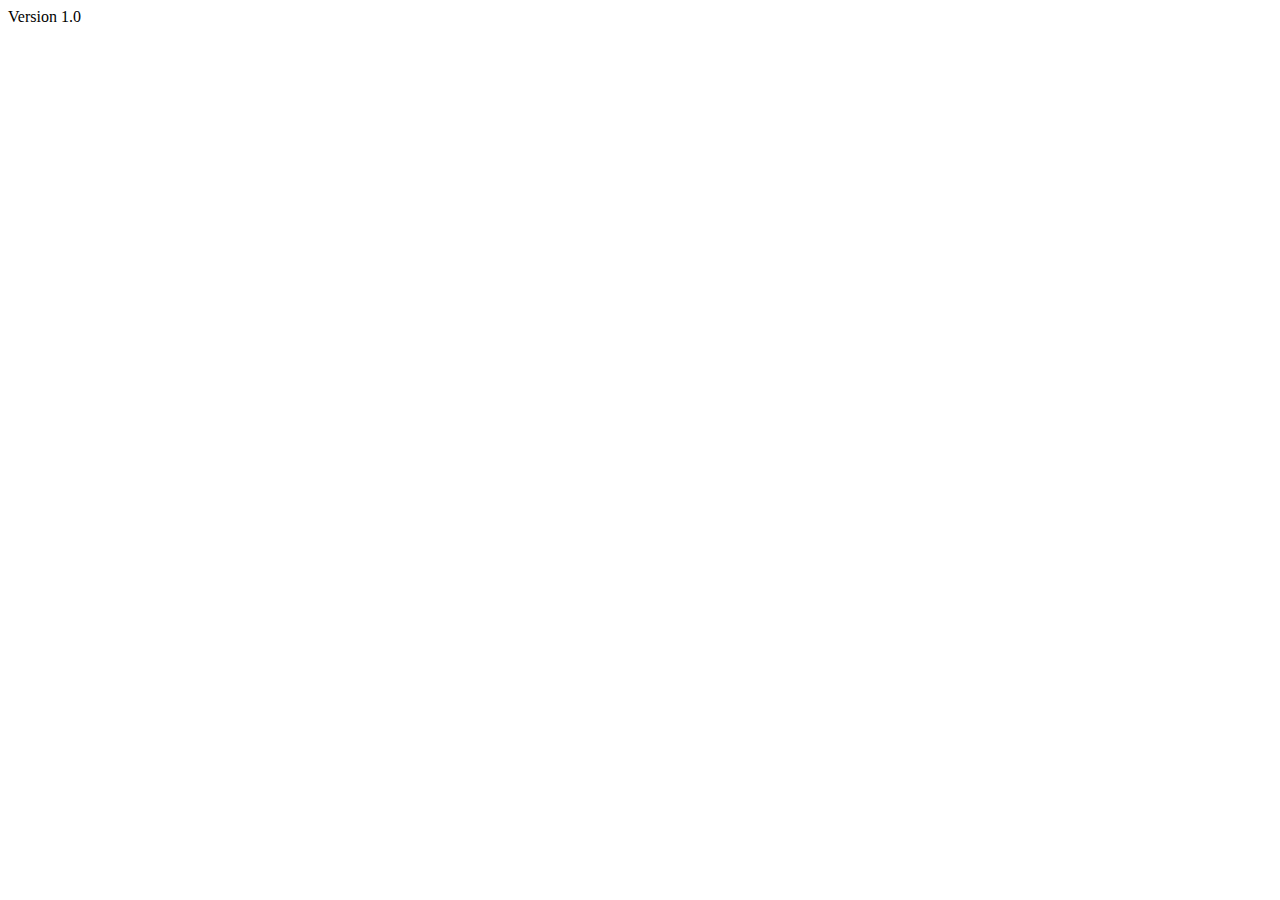
==== commit ac0cea4f: "develpoment" ====
--- a/htdocs/index.html
+++ b/htdocs/index.html
@@ -5,11 +5,15 @@
     <meta charset="utf-8">
     <meta name="author" content="Jörg Wendel"/>
     <meta name="copyright" content="Jörg Wendel"/>
-    <meta name="viewport" content="initial-scale=1.0, width=device-width, user-scalable=no, maximum-scale=1, minimum-scale=1"/>
+
+    <meta name="viewport" content="initial-scale=1.0, width=device-width, user-scalable=no, maximum-scale=1, minimum-scale=1, viewport-fit=cover"/>
+	 <!-- see also env(safe-area-inset... in JS and CSS -->
+
     <meta name="mobile-web-app-capable" content="yes"/>
     <meta name="apple-mobile-web-app-capable" content="yes"/>
-<!--    <meta name="apple-mobile-web-app-status-bar-style" content="black-translucent"/> -->
-
+    <!--    <meta name="apple-mobile-web-app-status-bar-style" content="black-translucent"/> -->
+    <meta name="theme-color" content="#171717" media="(prefers-color-scheme: dark)">
+    <meta name="theme-color" content="#ffffff" media="(prefers-color-scheme: light)">
     <link rel="icon" href="img/home.png" type="image/png"/>
     <link rel="shortcut icon" href="img/home.png" type="image/png"/>
     <link rel="apple-touch-icon-precomposed" sizes="144x144" href="img/home.png" type="image/png"/>
@@ -23,7 +27,7 @@
     <link rel="stylesheet" type="text/css" href="stylesheet.css">
     <link rel="stylesheet" type="text/css" href="scrollbar.css">
 
-<!--    <link rel="stylesheet" href="//cdn.jsdelivr.net/npm/@mdi/font@6.5.95/css/materialdesignicons.min.css"> -->
+    <!-- <link rel="stylesheet" href="//cdn.jsdelivr.net/npm/@mdi/font@6.5.95/css/materialdesignicons.min.css"> -->
     <link rel="stylesheet" href="css/materialdesignicons.min.css">
 
     <script src="jquery/jquery-3.5.1.min.js"></script>
@@ -45,6 +49,7 @@
     <script type="text/javascript" src="websocket.js"></script>
     <script type="text/javascript" src="main.js"></script>
     <script type="text/javascript" src="dashboard.js"></script>
+    <script type="text/javascript" src="widgetsetup.js"></script>
     <script type="text/javascript" src="list.js"></script>
     <script type="text/javascript" src="chart.js"></script>
     <script type="text/javascript" src="setup.js"></script>
@@ -63,7 +68,7 @@
 
     <div id="menu" class="menu">
       <nav id="navMenu" class="navMenu"></nav>
-      <div id="infoBox" class="rounded-border infoBox"></div>
+      <div id="infoBox" class="infoBox"></div>
       <header id="header" class="rounded-border header"></header>
     </div>
     <div id="dashboardMenu" class="rounded-border menuDashboard"></div>
@@ -73,9 +78,30 @@
       <div id="container" class="container"></div>
     </div>
 
+	 <div id="footer" class="footer">
+		<span id="socketState"class="socketState greenCircle" style="min-width:max-content;"></span>
+      <span id="action-state"></span>
+      <span id="version">Version 1.0</span>
+    </div>
+
     <dialog role="dialog">
       <canvas id="chartDialog" class="chartDialogCanvas" onclick="toggleChartDialog('',0)"></canvas>
     </dialog>
 
+    <svg display="none">
+      <symbol id="angle-down" xmlns="http://www.w3.org/2000/svg" viewBox="0 0 512 512"><!--! Font Awesome Pro 6.4.2 by @fontawesome - https://fontawesome.com License - https://fontawesome.com/license (Commercial License) Copyright 2023 Fonticons, Inc. -->
+         <path d="M233.4 406.6c12.5 12.5 32.8 12.5 45.3 0l192-192c12.5-12.5 12.5-32.8 0-45.3s-32.8-12.5-45.3 0L256 338.7 86.6 169.4c-12.5-12.5-32.8-12.5-45.3 0s-12.5 32.8 0 45.3l192 192z"/>
+      </symbol>
+      <symbol id="angle-up" xmlns="http://www.w3.org/2000/svg" viewBox="0 0 448 512"><!--! Font Awesome Pro 6.4.2 by @fontawesome - https://fontawesome.com License - https://fontawesome.com/license (Commercial License) Copyright 2023 Fonticons, Inc. -->
+         <path d="M201.4 137.4c12.5-12.5 32.8-12.5 45.3 0l160 160c12.5 12.5 12.5 32.8 0 45.3s-32.8 12.5-45.3 0L224 205.3 86.6 342.6c-12.5 12.5-32.8 12.5-45.3 0s-12.5-32.8 0-45.3l160-160z"/>
+      </symbol>
+      <symbol id="close" xmlns="http://www.w3.org/2000/svg" viewBox="0 0 512 512"><!--! Font Awesome Pro 6.4.2 by @fontawesome - https://fontawesome.com License - https://fontawesome.com/license (Commercial License) Copyright 2023 Fonticons, Inc. -->
+         <path d="M256 512A256 256 0 1 0 256 0a256 256 0 1 0 0 512zM175 175c9.4-9.4 24.6-9.4 33.9 0l47 47 47-47c9.4-9.4 24.6-9.4 33.9 0s9.4 24.6 0 33.9l-47 47 47 47c9.4 9.4 9.4 24.6 0 33.9s-24.6 9.4-33.9 0l-47-47-47 47c-9.4 9.4-24.6 9.4-33.9 0s-9.4-24.6 0-33.9l47-47-47-47c-9.4-9.4-9.4-24.6 0-33.9z"/>
+      </symbol>
+      <symbol id="close1" xmlns="http://www.w3.org/2000/svg" viewBox="0 0 512 512"><!--! Font Awesome Pro 6.4.2 by @fontawesome - https://fontawesome.com License - https://fontawesome.com/license (Commercial License) Copyright 2023 Fonticons, Inc. -->
+         <path d="M256 48a208 208 0 1 1 0 416 208 208 0 1 1 0-416zm0 464A256 256 0 1 0 256 0a256 256 0 1 0 0 512zM175 175c-9.4 9.4-9.4 24.6 0 33.9l47 47-47 47c-9.4 9.4-9.4 24.6 0 33.9s24.6 9.4 33.9 0l47-47 47 47c9.4 9.4 24.6 9.4 33.9 0s9.4-24.6 0-33.9l-47-47 47-47c9.4-9.4 9.4-24.6 0-33.9s-24.6-9.4-33.9 0l-47 47-47-47c-9.4-9.4-24.6-9.4-33.9 0z"/>
+      </symbol>
+    </svg>
+
   </body>
 </html>
--- a/htdocs/jquery/spectrum.css
+++ b/htdocs/jquery/spectrum.css
@@ -381,6 +381,7 @@
     /*background: #eee;
     color: #333; */
     vertical-align: middle;
+	 width: max-content;
 }
 .sp-replacer:hover, .sp-replacer.sp-active {
     border-color: #F0C49B;
